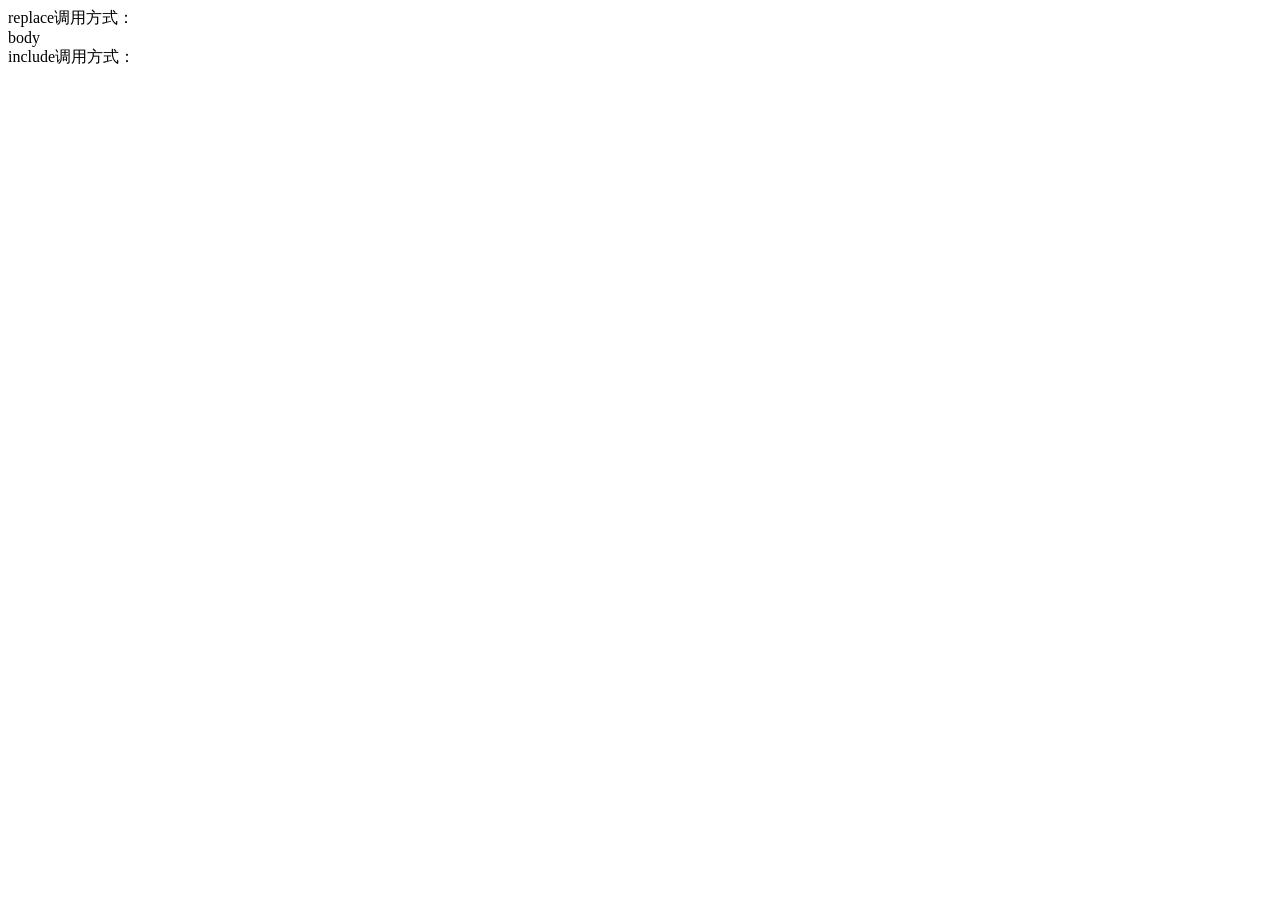
==== src/main/resources/templates/index.html @ 354fed73 "前台样式和页面" ====
<!DOCTYPE html>
<html lang="en" xmlns:th="http://www.thymeleaf.org">
<div>replace调用方式：</div>
<div th:replace="~{common :: header}"></div>
<div>body</div>
<div>include调用方式：</div>
<div th:include="~{common :: footer}"></div>
</body>
</html>
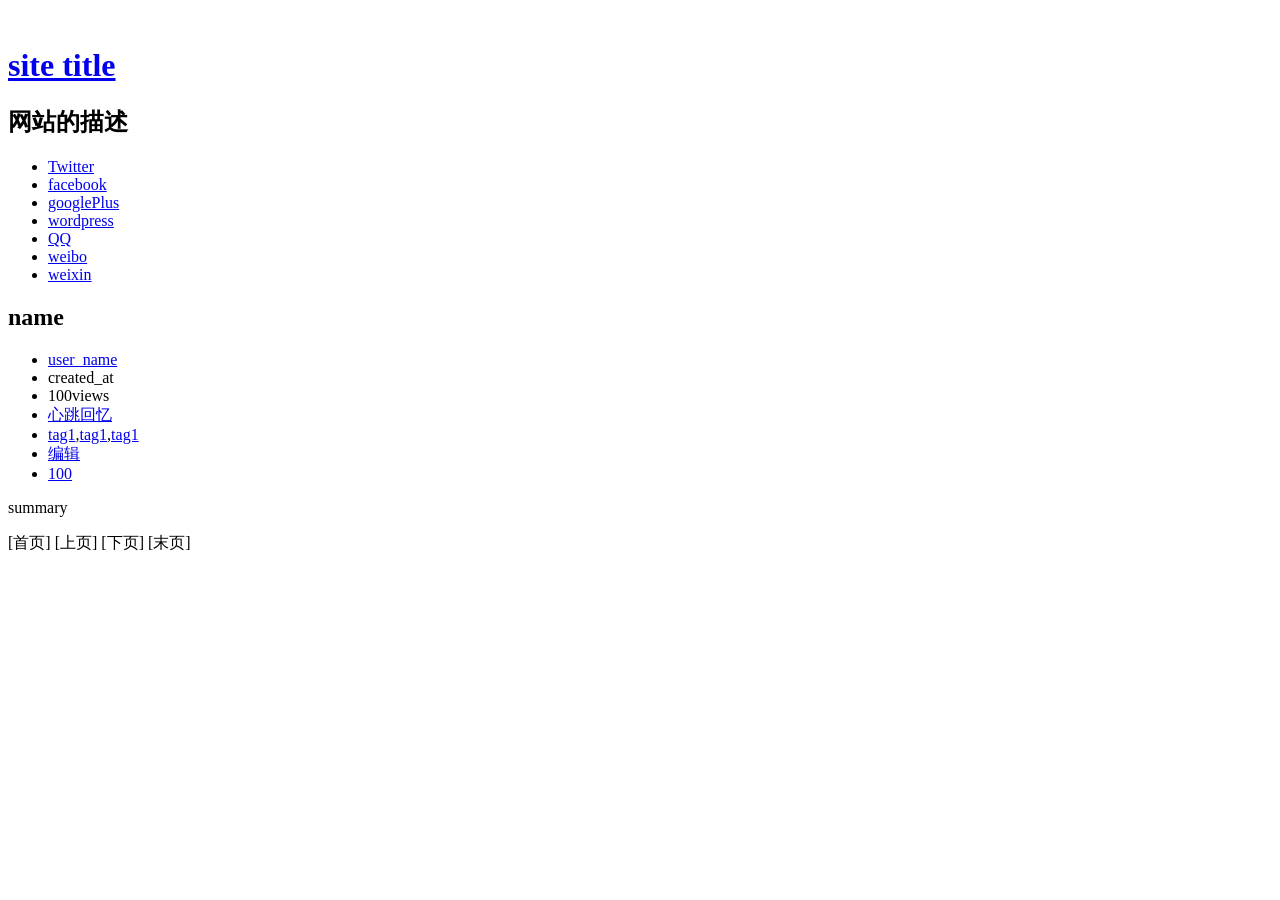
==== commit 8f6409b3: "首页完成" ====
--- a/src/main/resources/templates/index.html
+++ b/src/main/resources/templates/index.html
@@ -1,9 +1,65 @@
-<!DOCTYPE html>
+<!DOCTYPE HTML>
 <html lang="en" xmlns:th="http://www.thymeleaf.org">
-<div>replace调用方式：</div>
-<div th:replace="~{common :: header}"></div>
-<div>body</div>
-<div>include调用方式：</div>
-<div th:include="~{common :: footer}"></div>
+<head th:replace="~{common :: head}"></head>
+<body>
+<div id="wrapper">
+    <div th:replace="~{common :: header}"></div>
+
+    <div id="container">
+        <div class="center">
+
+            <header id="webmaster">
+                <img class="avatar" th:src="@{/images/avatar.jpeg}">
+                <h1 id="siteTitle" class="">
+                    <a href="#">site title</a>
+                </h1>
+                <h2 id="siteDescription" class="gary t16 italic pt5 pb5">网站的描述</h2>
+                <ul id="menuSocial" class="clx">
+                    <li><a href="#" class="twitter fa fa-twitter"><span class="text">Twitter</span></a></li>
+                    <li><a href="#" class="facebook fa fa-facebook-official"><span class="text">facebook</span></a></li>
+                    <li><a href="#" class="googlePlus fa fa-google-plus-square"><span class="text">googlePlus</span></a></li>
+                    <li><a href="#" class="wordpress fa fa-wordpress"><span class="text">wordpress</span></a></li>
+                    <li><a href="#" class="qq fa fa-qq"><span class="text">QQ</span></a></li>
+                    <li><a href="#" class="weibo fa fa-weibo"><span class="text">weibo</span></a></li>
+                    <li><a href="#" class="weixin fa fa-weixin"><span class="text">weixin</span></a></li>
+                </ul>
+            </header>
+
+            <section id="content">
+                <!-- content -->
+                <article class="post" th:each="u : ${page.list}">
+                    <header class="entryHeader">
+                        <h2 class="entryTitle"><a th:href="@{/single/${u.id}}" th:text="${u.name}">name</a></h2>
+                        <ul class="byline clx">
+                            <li><a class="fa fa-user" href="#"><span class="text" th:text="${u.user_name}">user_name</span></a></li>
+                            <li><time class="fa fa-calendar" datetime="" title="" th:text="${u.created_at}">created_at</time></li>
+                            <li><span class="fa fa-eye">100views</span></li>
+                            <li><span class="fa fa-folder"><a href="#" rel="category tag">心跳回忆</a></span></li>
+                            <li><span class="fa fa-tags"><a href="#">tag1</a>,<a href="#">tag1</a>,<a href="#">tag1</a></span></li>
+                            <li class="right"><span class="fa fa-edit"><a href="#">编辑</a></span></li>
+                            <li class="right"><span class="fa fa-comments"><a href="#">100</a></span></li>
+                        </ul>
+                    </header>
+
+                    <div class="summary">
+                        <p th:text="${u.summary}">summary</p>
+                    </div><!--summary end-->
+                </article>
+
+                <div id="pagenavi" class="J_index_pagenavi">
+                    <a class="page-numbers" th:href="@{/index?start=1}">[首页]</a>
+                    <a class="page-numbers" th:if="${not page.IsFirstPage}" th:href="@{/index(start=${page.pageNum-1})}">[上页]</a>
+                    <a class="page-numbers" th:if="${not page.IsLastPage}" th:href="@{/index(start=${page.pageNum+1})}">[下页]</a>
+                    <a class="page-numbers" th:href="@{/index(start=${page.pages})}">[末页]</a>
+                </div>
+
+                <!-- // content -->
+            </section><!--content end-->
+        </div><!--center end-->
+    </div><!--container end-->
+
+    <div th:include="~{common :: footer}"></div>
+</div><!--wrapper end-->
 </body>
-</html>+</html>
+
